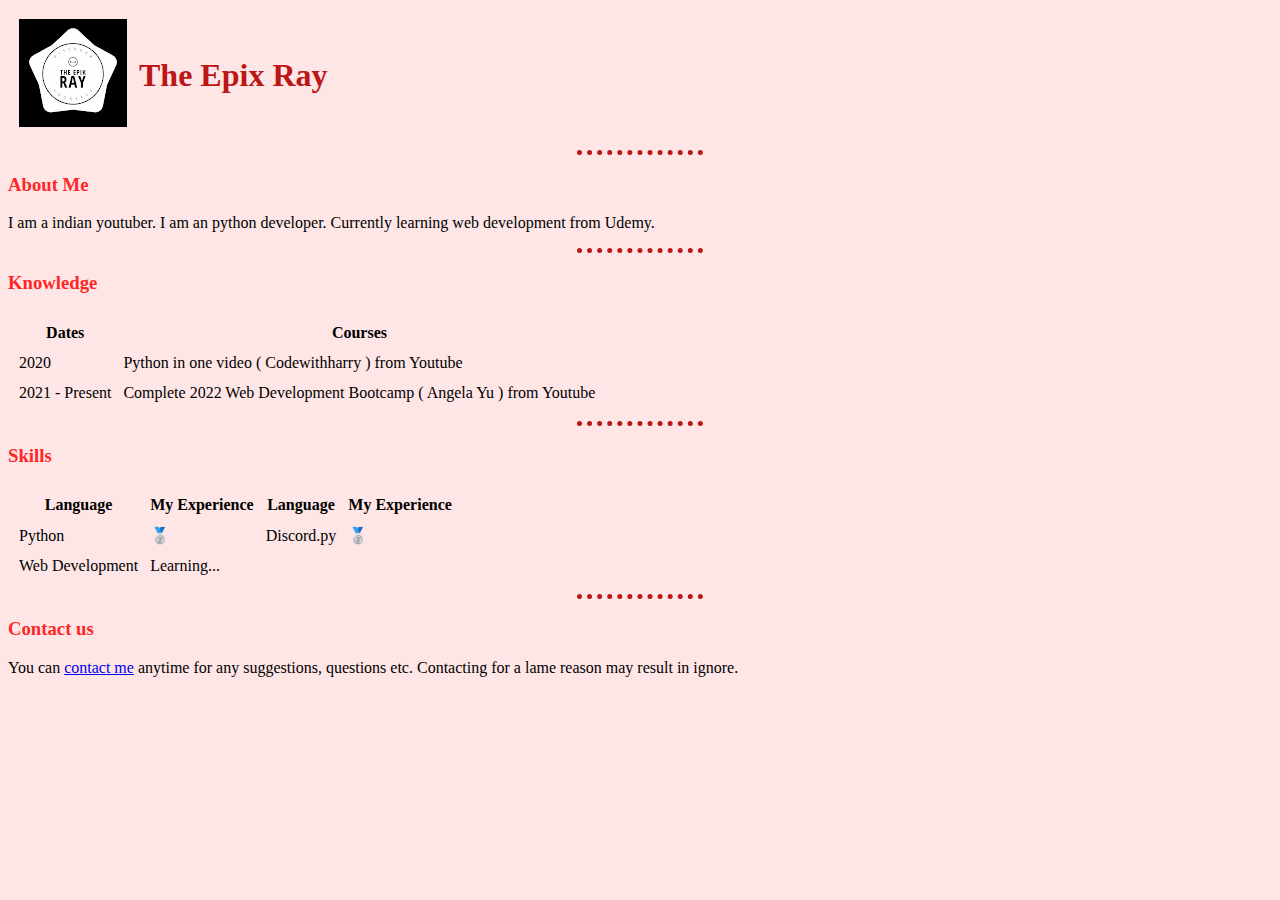
==== index.html @ 7b3ae74d "Added all the files" ====
<!DOCTYPE html>
<html>
  <head>
    <meta charset="utf-8">
    <title> Personal Website </title>
    <link rel="stylesheet" href="css/style.css">
  </head>
  <body>
      <!-- Basic structure of an table -->
      <table cellspacing="10px">
        <tr>
          <td><img src="images/channel_profile.png" alt="The Epix Ray's profile picture"></td>
          <td><h1>The Epix Ray</h1></td>
        </tr>
      </table>
      <hr>
      <h3>About Me</h3>
      <p>I am a indian youtuber. I am an python developer. Currently learning web development from Udemy.</p>
      <hr>
      <h3>Knowledge</h3>
      <table cellspacing="10px">
        <thead>
          <th>Dates</th>
          <th>Courses</th>
        </thead>
        <tbody>
          <tr>
            <td>2020</td>
            <td>Python in one video ( Codewithharry ) from Youtube</td>
          </tr>
          <tr>
            <td>2021 - Present</td>
            <td>Complete 2022 Web Development Bootcamp ( Angela Yu ) from Youtube</td>
          </tr>
        </tbody>
      </table>
      <hr>
      <h3>Skills</h3>
      <table cellspacing="10px">
        <thead>
          <th>Language</th>
          <th>My Experience</th>
          <th>Language</th>
          <th>My Experience</th>
        </thead>
        <tbody>
          <tr>
            <td>Python</td>
            <td>🥈</td>
            <td>Discord.py</td>
            <td>🥈</td>
          </tr>
          <tr>
            <td>Web Development</td>
            <td>Learning...</td>
          </tr>
        </tbody>
      </table>
      <hr>
      <h3>Contact us</h3>
      <p>You can <a href="contact-me.html">contact me</a> anytime for any suggestions, questions etc. Contacting for a lame reason may result in ignore. </p>
  </body>
</html>
---- css/style.css ----
body {
  background-color: #FFE6E6;
}

hr {
  border-style: none;
  border-top-style: dotted;
  border-width: thick;
  width: 10%;
  color: #BD1616;
}

h1 {
  color: #BD1616;
}

h3 {
  color: #FF2626;
}
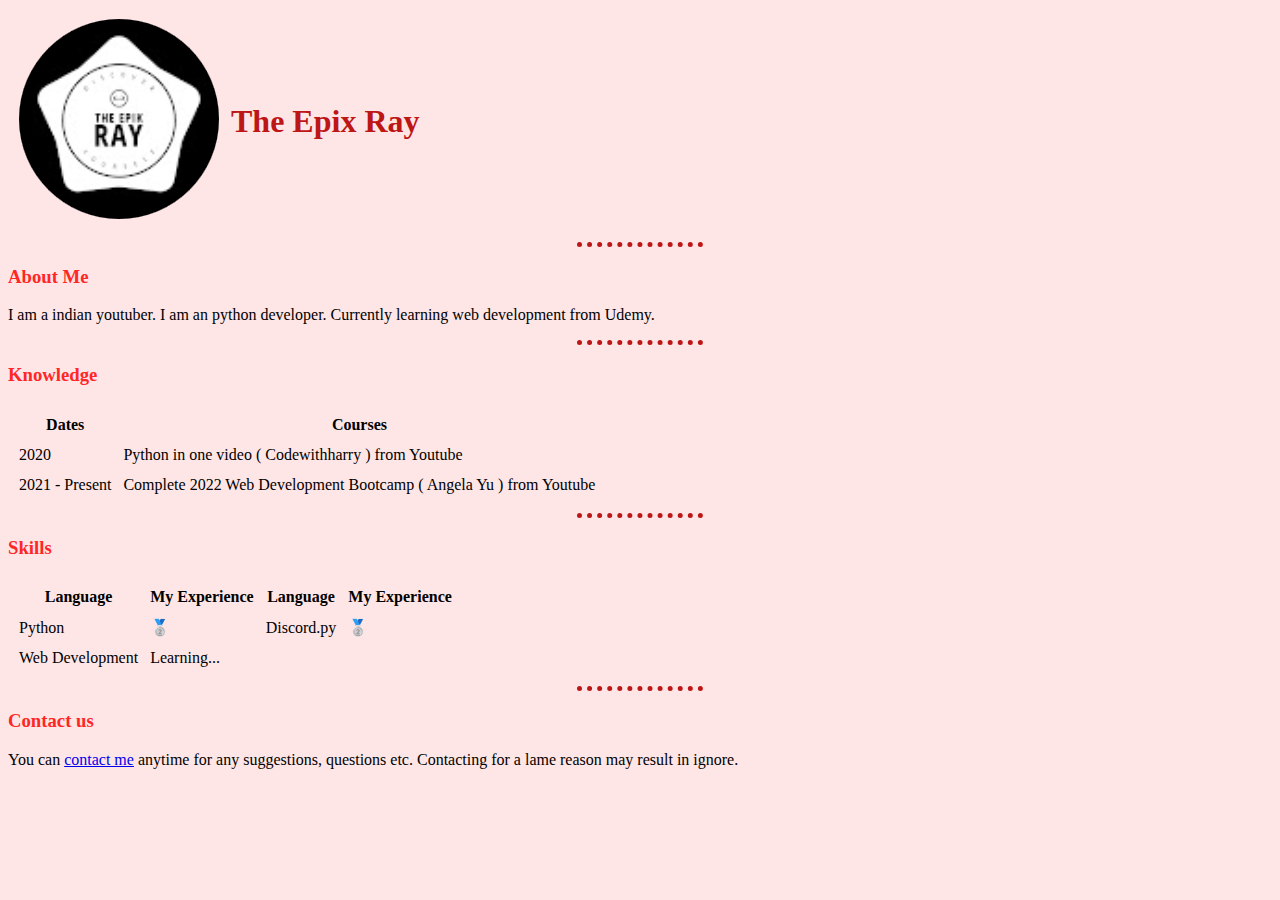
==== commit ab4b45ac: "Changed the profile image name" ====
--- a/index.html
+++ b/index.html
@@ -9,7 +9,7 @@
       <!-- Basic structure of an table -->
       <table cellspacing="10px">
         <tr>
-          <td><img src="images/channel_profile.png" alt="The Epix Ray's profile picture"></td>
+          <td><img src="images/profile.png" alt="The Epix Ray's profile picture"></td>
           <td><h1>The Epix Ray</h1></td>
         </tr>
       </table>
